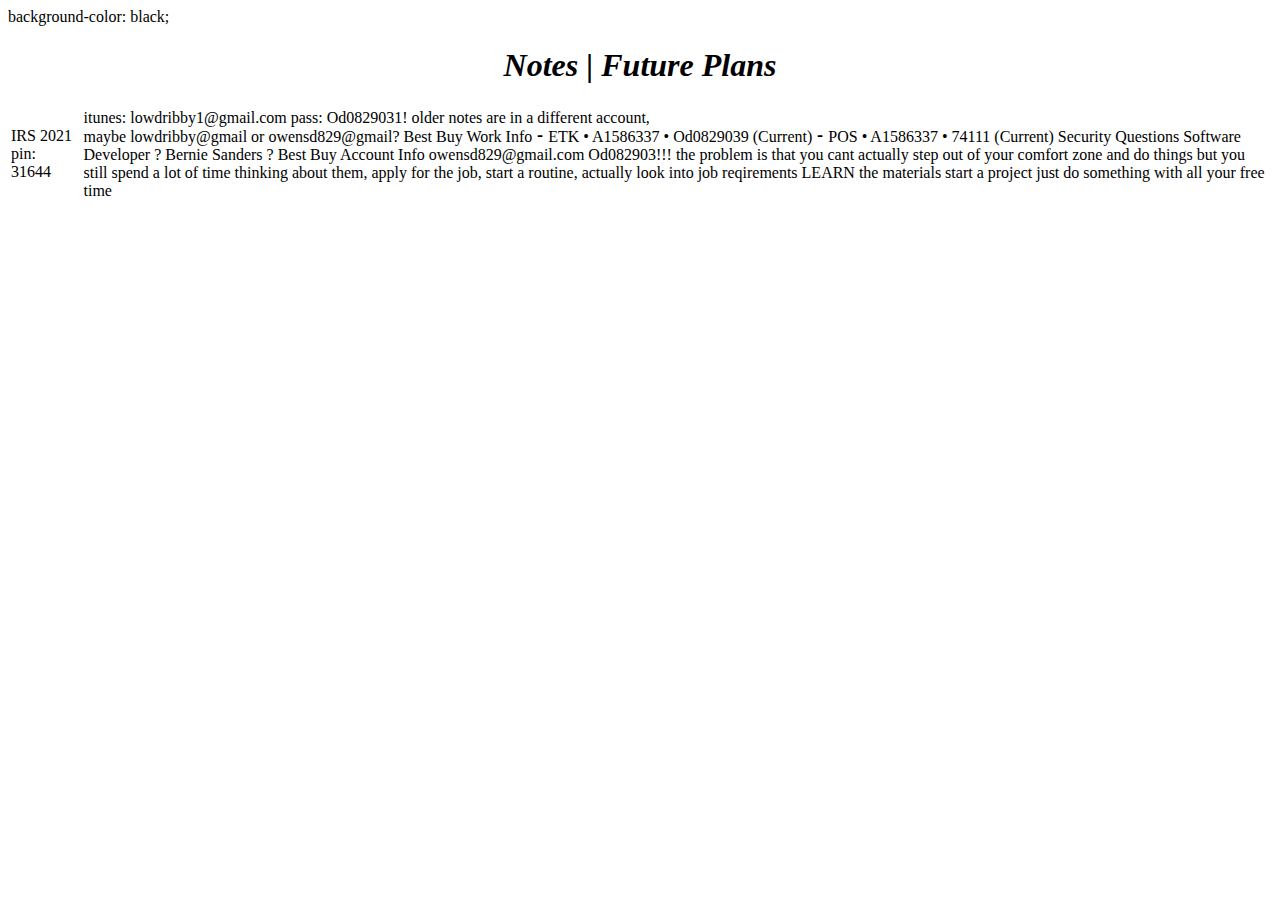
==== index.html @ 82082c12 "Create index.html" ====
<!DOCTYPE html>
<html>
<head>

<link rel="stylesheet" href="notes.css">
background-color: black;
<title><center><b><i>Notes | Future Plans</b></i></center></title>
<meta charset="UTF-8">
<meta name="description" content= "Personal notes.">
<meta name="author" content="lowdribby">
</header>
</head>
<body>
<style>
.colortext {
	color: white;
	}
</style>
	
<h1><center><b><i>Notes | Future Plans</b></i></center></h1>
<p><table><tr>
 <td>IRS 2021 pin: 31644</td>
 <td> itunes: lowdribby1@gmail.com pass: Od0829031! older notes are in a different account,<br> maybe lowdribby@gmail or owensd829@gmail? Best Buy Work Info ⁃ ETK • A1586337 • Od0829039 (Current) ⁃ POS • A1586337 • 74111 (Current) Security Questions Software Developer ? Bernie Sanders ? Best Buy Account Info owensd829@gmail.com Od082903!!!

the problem is that you cant actually step out of your comfort zone and do things but you still spend a lot of time thinking about them, apply for the job, start a routine, actually look into job reqirements LEARN the materials start a project just do something with all your free time</tr></table></p>


</body>
</html>
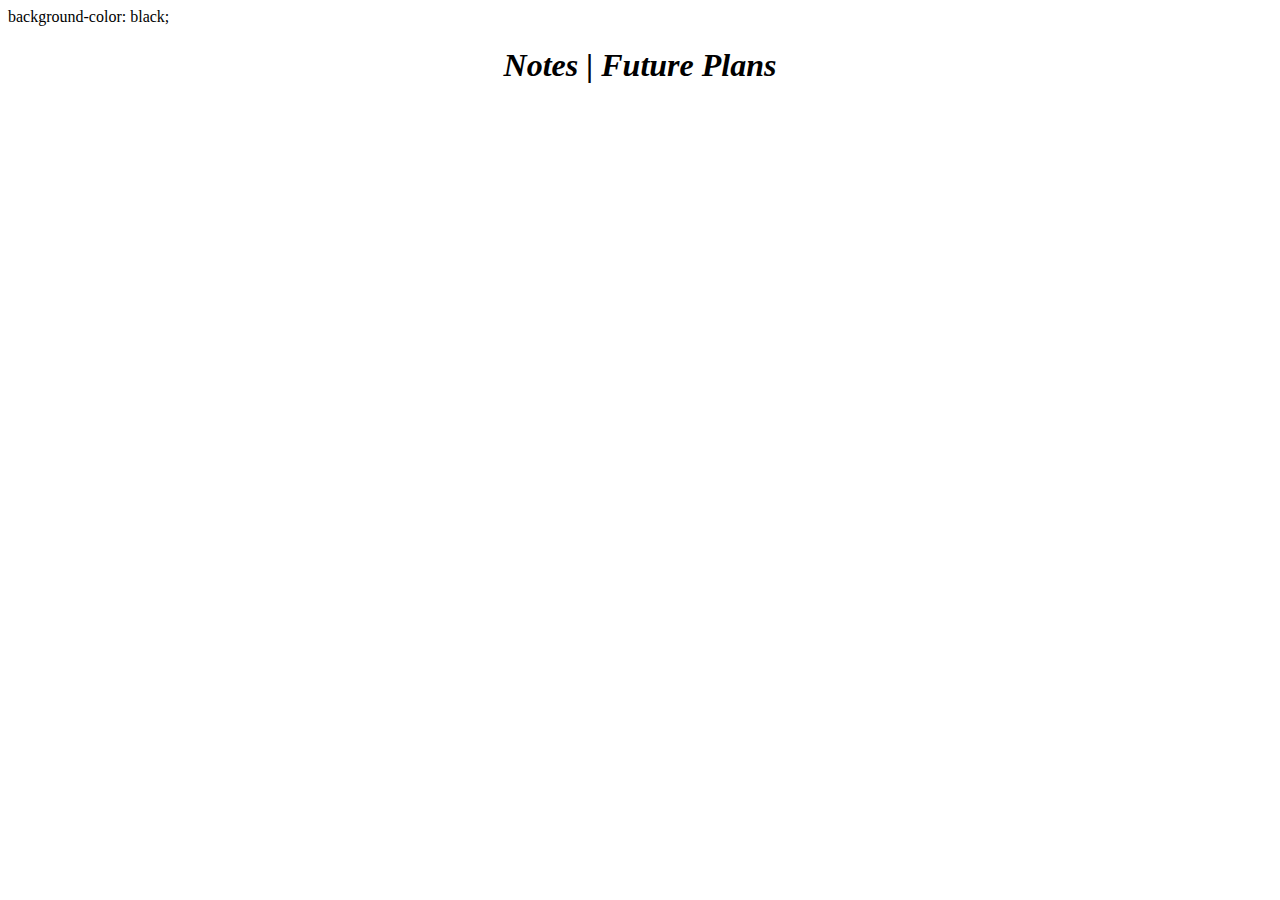
==== commit 38935277: "Update index.html" ====
--- a/index.html
+++ b/index.html
@@ -19,10 +19,8 @@
 	
 <h1><center><b><i>Notes | Future Plans</b></i></center></h1>
 <p><table><tr>
- <td>IRS 2021 pin: 31644</td>
- <td> itunes: lowdribby1@gmail.com pass: Od0829031! older notes are in a different account,<br> maybe lowdribby@gmail or owensd829@gmail? Best Buy Work Info ⁃ ETK • A1586337 • Od0829039 (Current) ⁃ POS • A1586337 • 74111 (Current) Security Questions Software Developer ? Bernie Sanders ? Best Buy Account Info owensd829@gmail.com Od082903!!!
-
-the problem is that you cant actually step out of your comfort zone and do things but you still spend a lot of time thinking about them, apply for the job, start a routine, actually look into job reqirements LEARN the materials start a project just do something with all your free time</tr></table></p>
+ <td></td>
+	<td></td></tr></table></p>
 
 
 </body>
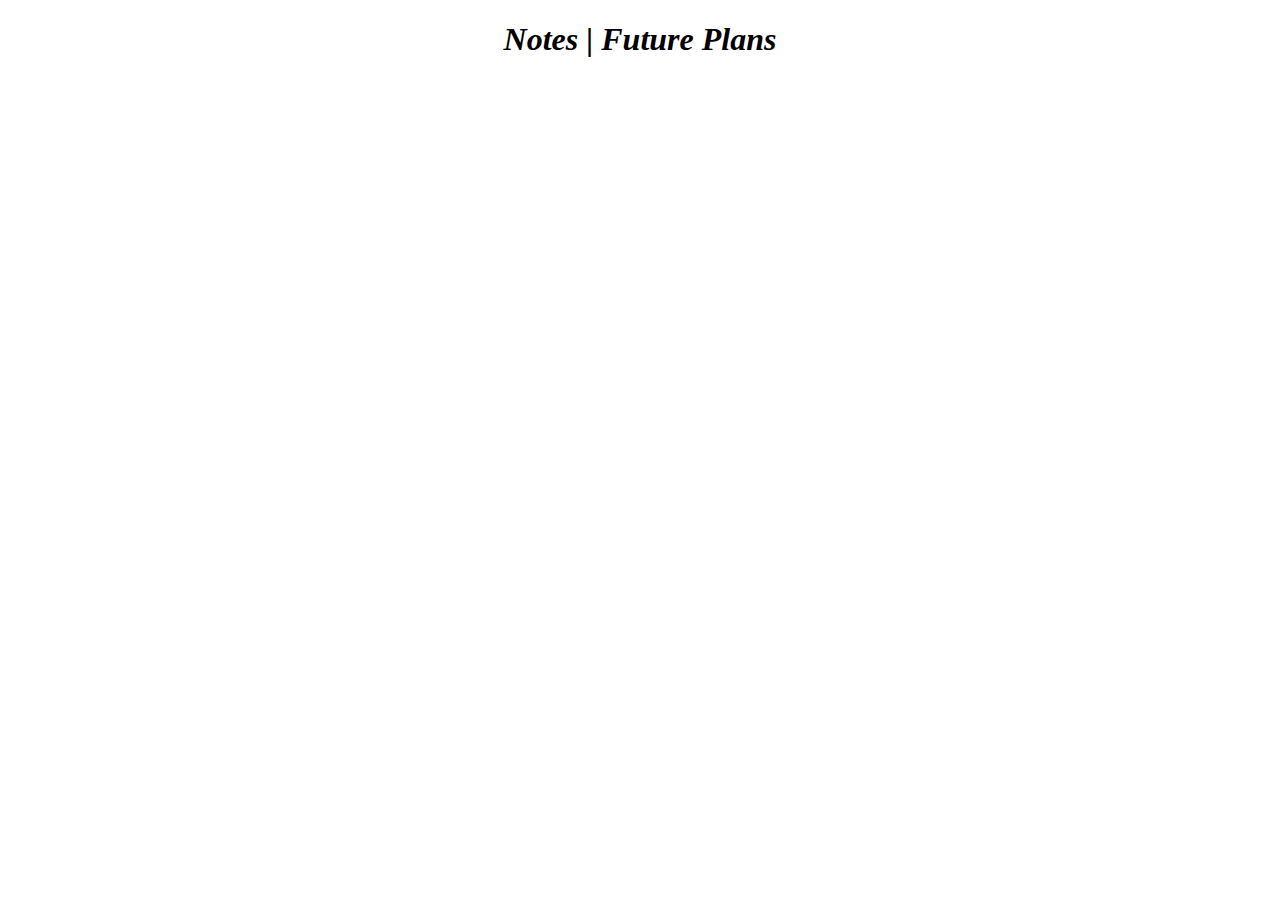
==== commit 45511c96: "." ====
--- a/index.html
+++ b/index.html
@@ -1,26 +1,24 @@
 <!DOCTYPE html>
 <html>
 <head>
+<link href="styles/style.css" rel="stylesheet" />
 
-<link rel="stylesheet" href="notes.css">
-background-color: black;
+<style>
+	@import url('https://fonts.googleapis.com/css2?family=Inter:wght@200&display=swap');
+</style>
+
 <title><center><b><i>Notes | Future Plans</b></i></center></title>
 <meta charset="UTF-8">
 <meta name="description" content= "Personal notes.">
 <meta name="author" content="lowdribby">
 </header>
+
 </head>
 <body>
-<style>
-.colortext {
-	color: white;
-	}
-</style>
-	
-<h1><center><b><i>Notes | Future Plans</b></i></center></h1>
-<p><table><tr>
- <td></td>
-	<td></td></tr></table></p>
+<h1 class="title"><center><b><i>Notes | Future Plans</b></i></center></h1>
+<p>
+ 
+	</p>
 
 
 </body>
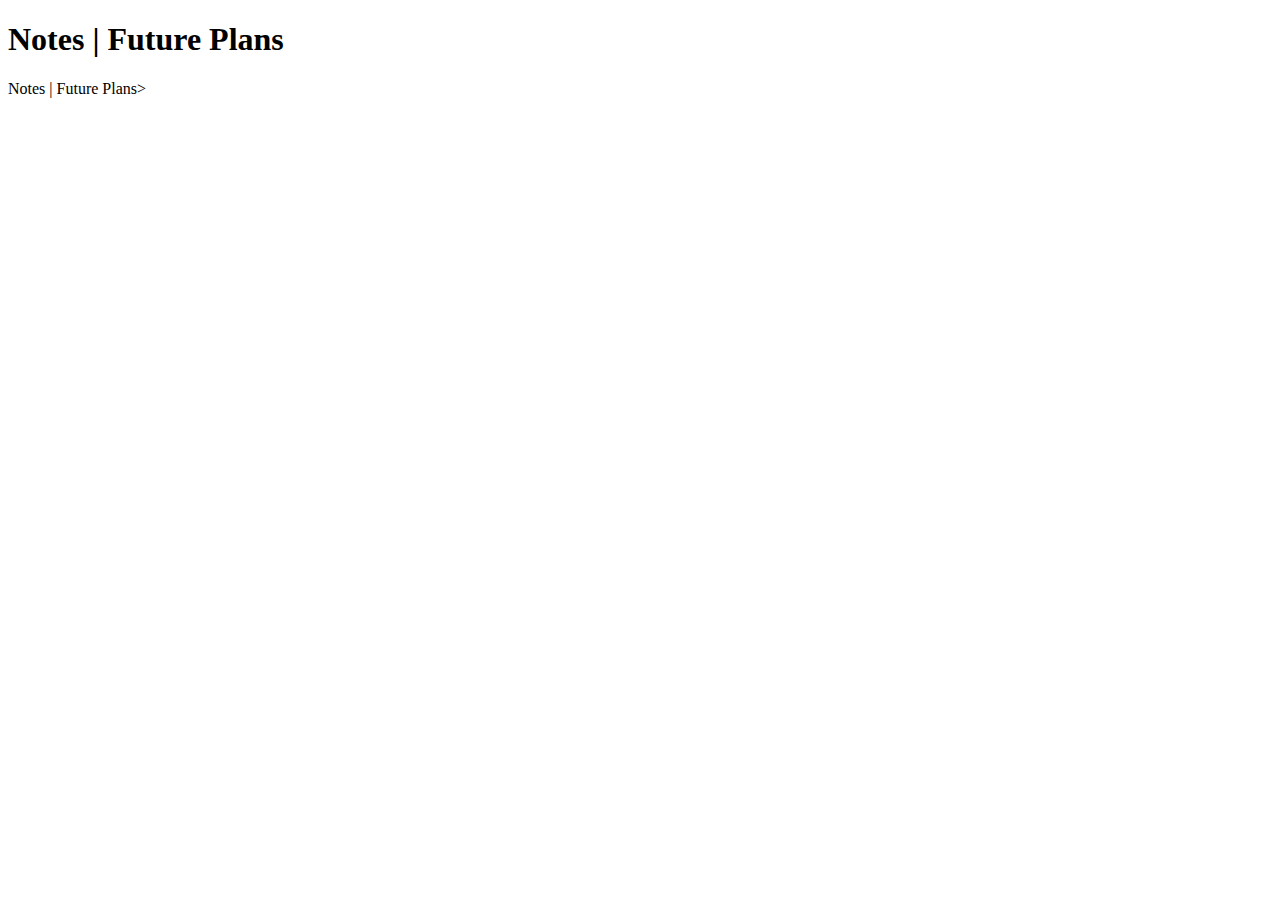
==== commit 3d19a6c8: "Update index.html" ====
--- a/index.html
+++ b/index.html
@@ -15,8 +15,8 @@
 
 </head>
 <body>
-<h1 class="title"><center><b><i>Notes | Future Plans</b></i></center></h1>
-<p>
+<h1 class="title">Notes | Future Plans</h1>
+<p class="title">Notes | Future Plans>
  
 	</p>
 
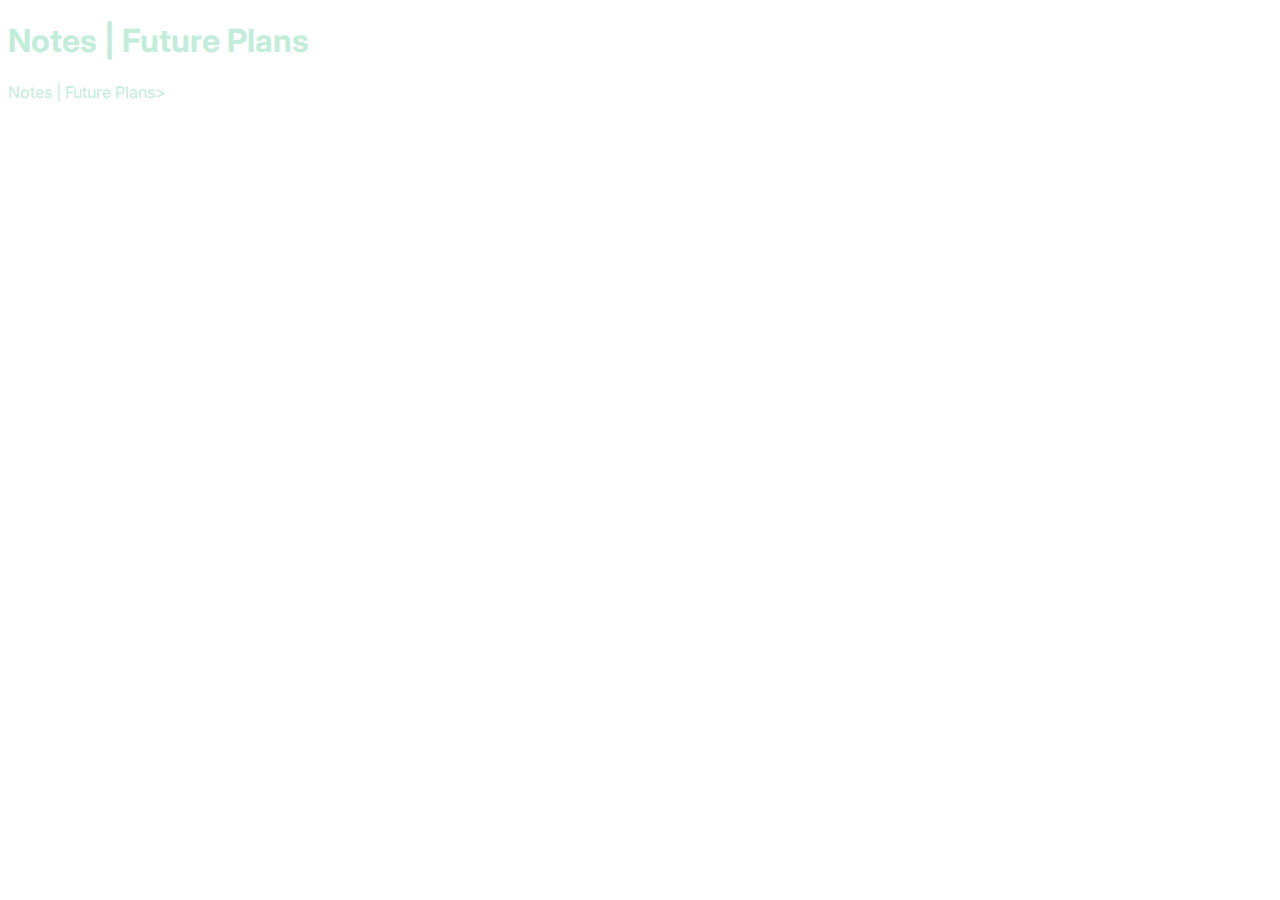
==== commit 95a0c3c1: "Update index.html" ====
--- a/index.html
+++ b/index.html
@@ -1,24 +1,20 @@
 <!DOCTYPE html>
 <html>
+<html lang="en">	
 <head>
-<link href="styles/style.css" rel="stylesheet" />
-
+<link rel="stylesheet" href="style.css" />
 <style>
 	@import url('https://fonts.googleapis.com/css2?family=Inter:wght@200&display=swap');
 </style>
-
-<title><center><b><i>Notes | Future Plans</b></i></center></title>
+<title>Notes | Future Plans</title>
 <meta charset="UTF-8">
 <meta name="description" content= "Personal notes.">
 <meta name="author" content="lowdribby">
-</header>
-
 </head>
+	
 <body>
 <h1 class="title">Notes | Future Plans</h1>
-<p class="title">Notes | Future Plans>
- 
-	</p>
+<p class="title">Notes | Future Plans></p>
 
 
 </body>
--- a/style.css
+++ b/style.css
@@ -0,0 +1,19 @@
+<!DOCTYPE html>
+body {
+    background-color: black;
+    
+}
+
+h1 {
+    color: red;
+}
+
+p {
+    color: #c2edda;
+    font-family: 'Inter', sans-serif;
+}
+
+.title {
+    color: #c2edda;
+    font-family: 'Inter', sans-serif;
+}
